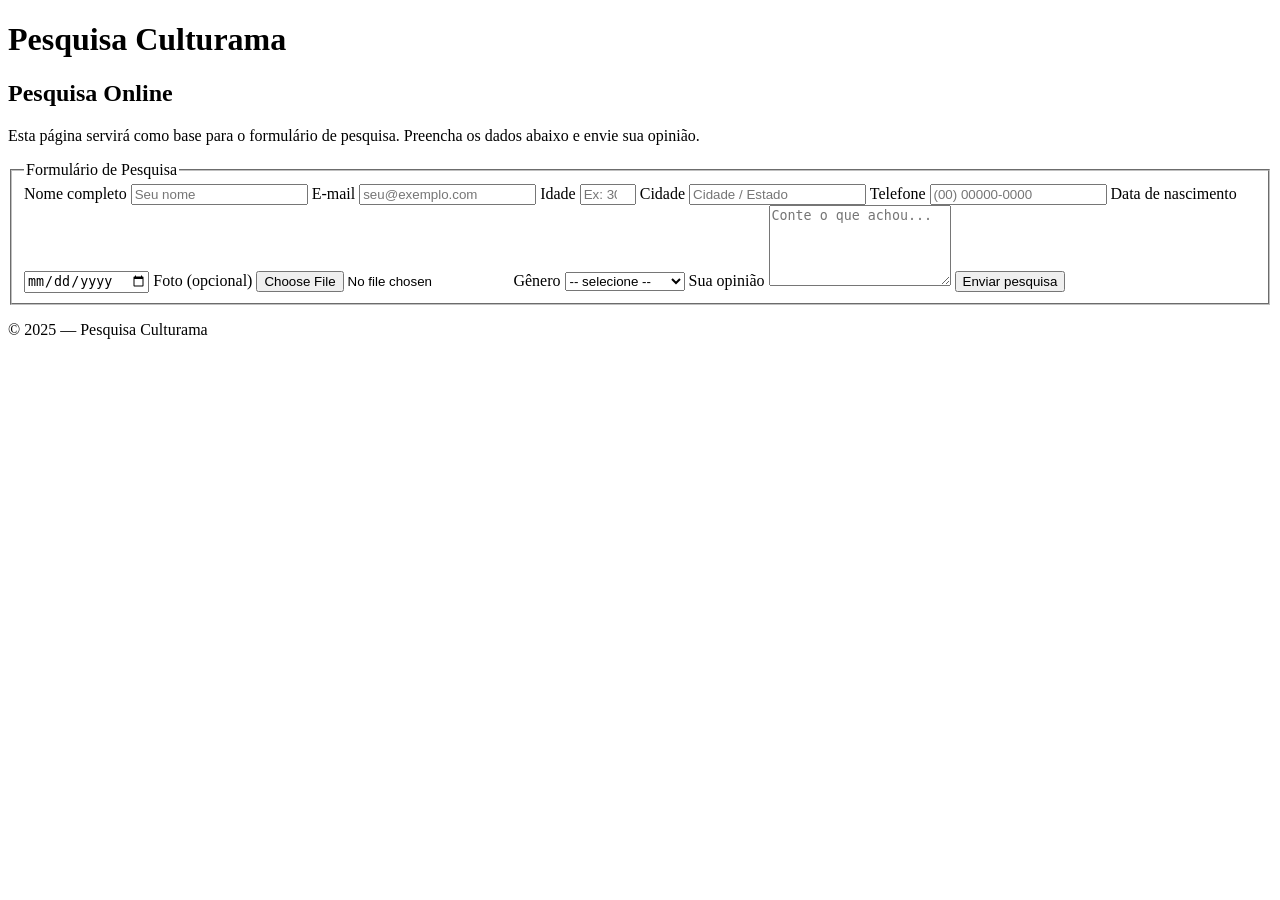
==== Desenvolvimento Front-End React/Nível base - Os fundamentos do Front-End/03 Ambiente, estrutura e estilo/pesquisa-culturama/index.html @ a106e565 "Criando inputs de texto, e-mail, número e arquivo" ====
<!DOCTYPE html>
<html lang="pt-br">
<head>
  <meta charset="UTF-8">
  <meta name="viewport" content="width=device-width, initial-scale=1.0">
  <title>Pesquisa Culturama</title>
  <link rel="stylesheet" href="css/style.css">
</head>
<body>
  <header>
    <div class="container">
      <h1>Pesquisa Culturama</h1>
    </div>
  </header>

  <main>
    <section>
      <div class="container">
        <h2>Pesquisa Online</h2>
        <p>Esta página servirá como base para o formulário de pesquisa. Preencha os dados abaixo e envie sua opinião.</p>

        <form action="#" method="post" class="form-pesquisa">
          <fieldset>
            <legend>Formulário de Pesquisa</legend>

            <label for="nome">Nome completo</label>
            <input type="text" id="nome" name="nome" required placeholder="Seu nome">

            <label for="email">E-mail</label>
            <input type="email" id="email" name="email" required placeholder="seu@exemplo.com">

            <label for="idade">Idade</label>
            <input type="number" id="idade" name="idade" min="0" max="120" placeholder="Ex: 30">

            <label for="cidade">Cidade</label>
            <input type="text" id="cidade" name="cidade" placeholder="Cidade / Estado">

            <label for="telefone">Telefone</label>
            <input
              type="tel"
              id="telefone"
              name="telefone"
              pattern="\([0-9]{2}\) [0-9]{4,5}-[0-9]{4}"
              placeholder="(00) 00000-0000"
              title="Digite no formato (00) 00000-0000"
            >

            <label for="nascimento">Data de nascimento</label>
            <input type="date" id="nascimento" name="nascimento">

            <label for="foto">Foto (opcional)</label>
            <input type="file" id="foto" name="foto" accept="image/*">

            <label for="genero">Gênero</label>
            <select id="genero" name="genero">
              <option value="">-- selecione --</option>
              <option value="feminino">Feminino</option>
              <option value="masculino">Masculino</option>
              <option value="nao-binario">Não binário</option>
              <option value="prefiro-nao-dizer">Prefiro não dizer</option>
            </select>

            <label for="opiniao">Sua opinião</label>
            <textarea id="opiniao" name="opiniao" rows="5" placeholder="Conte o que achou..."></textarea>

            <button type="submit">Enviar pesquisa</button>
          </fieldset>
        </form>
      </div>
    </section>
  </main>

  <footer>
    <div class="container">
      <p>&copy; 2025 — Pesquisa Culturama</p>
    </div>
  </footer>
</body>
</html>
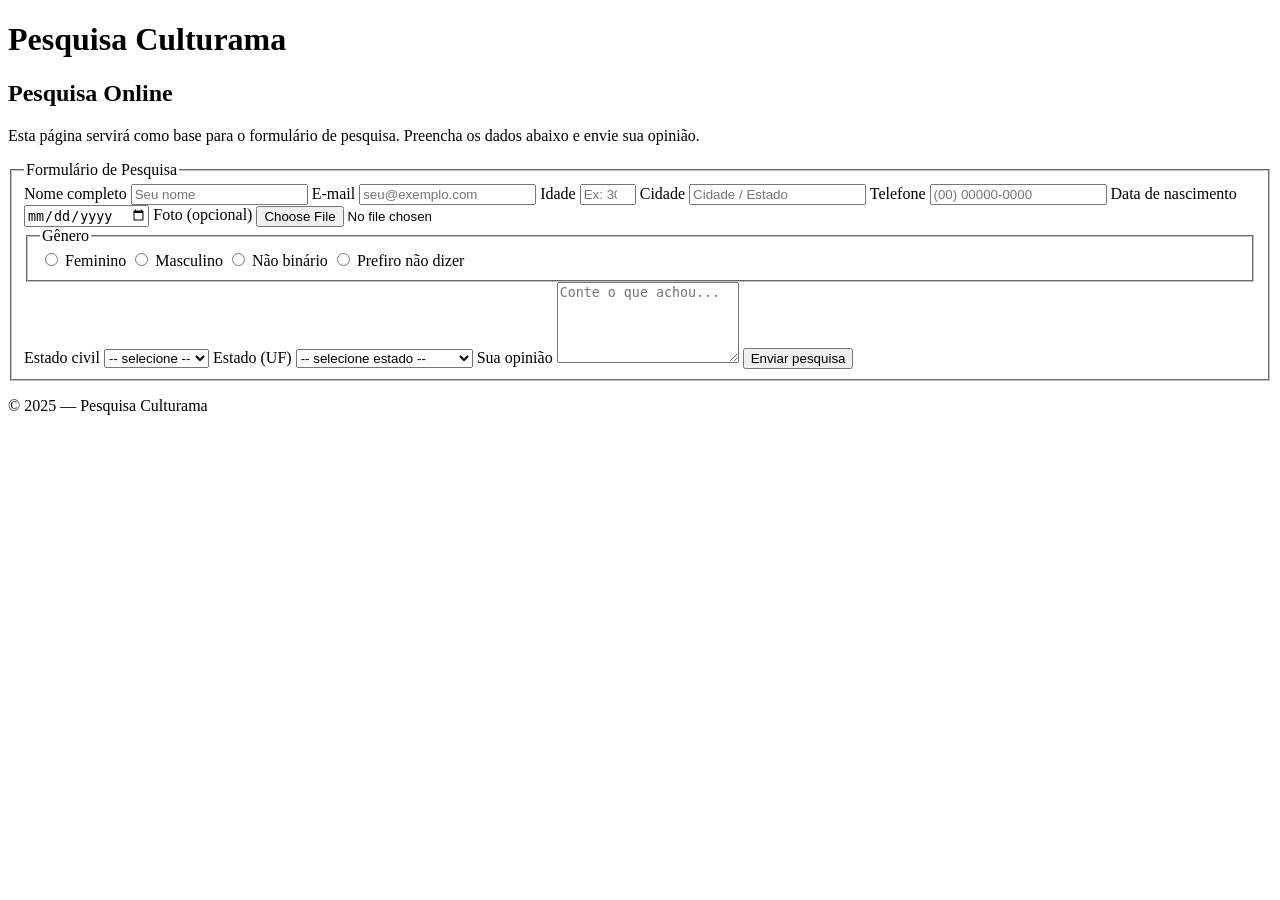
==== commit 40ae5614: "Criando radio buttons e select" ====
--- a/Desenvolvimento Front-End React/Nível base - Os fundamentos do Front-End/03 Ambiente, estrutura e estilo/pesquisa-culturama/index.html
+++ b/Desenvolvimento Front-End React/Nível base - Os fundamentos do Front-End/03 Ambiente, estrutura e estilo/pesquisa-culturama/index.html
@@ -51,13 +51,66 @@
             <label for="foto">Foto (opcional)</label>
             <input type="file" id="foto" name="foto" accept="image/*">
 
-            <label for="genero">Gênero</label>
-            <select id="genero" name="genero">
+            <fieldset>
+              <legend>Gênero</legend>
+              <label>
+                <input type="radio" name="genero" value="feminino" required>
+                Feminino
+              </label>
+              <label>
+                <input type="radio" name="genero" value="masculino">
+                Masculino
+              </label>
+              <label>
+                <input type="radio" name="genero" value="nao-binario">
+                Não binário
+              </label>
+              <label>
+                <input type="radio" name="genero" value="prefiro-nao-dizer">
+                Prefiro não dizer
+              </label>
+            </fieldset>
+
+            <label for="estadoCivil">Estado civil</label>
+            <select id="estadoCivil" name="estadoCivil" required>
               <option value="">-- selecione --</option>
-              <option value="feminino">Feminino</option>
-              <option value="masculino">Masculino</option>
-              <option value="nao-binario">Não binário</option>
-              <option value="prefiro-nao-dizer">Prefiro não dizer</option>
+              <option value="solteiro">Solteiro(a)</option>
+              <option value="casado">Casado(a)</option>
+              <option value="uniao">União Estável</option>
+              <option value="divorciado">Divorciado(a)</option>
+              <option value="viuvo">Viúvo(a)</option>
+            </select>
+
+            <label for="estado">Estado (UF)</label>
+            <select id="estado" name="estado">
+              <option value="">-- selecione estado --</option>
+              <option value="AC">Acre (AC)</option>
+              <option value="AL">Alagoas (AL)</option>
+              <option value="AP">Amapá (AP)</option>
+              <option value="AM">Amazonas (AM)</option>
+              <option value="BA">Bahia (BA)</option>
+              <option value="CE">Ceará (CE)</option>
+              <option value="DF">Distrito Federal (DF)</option>
+              <option value="ES">Espírito Santo (ES)</option>
+              <option value="GO">Goiás (GO)</option>
+              <option value="MA">Maranhão (MA)</option>
+              <option value="MG">Minas Gerais (MG)</option>
+              <option value="MS">Mato Grosso do Sul (MS)</option>
+              <option value="MT">Mato Grosso (MT)</option>
+              <option value="PA">Pará (PA)</option>
+              <option value="PB">Paraíba (PB)</option>
+              <option value="PE">Pernambuco (PE)</option>
+              <option value="PI">Piauí (PI)</option>
+              <option value="PR">Paraná (PR)</option>
+              <option value="RJ">Rio de Janeiro (RJ)</option>
+              <option value="RN">Rio Grande do Norte (RN)</option>
+              <option value="RO">Rondônia (RO)</option>
+              <option value="RR">Roraima (RR)</option>
+              <option value="RS">Rio Grande do Sul (RS)</option>
+              <option value="SC">Santa Catarina (SC)</option>
+              <option value="SE">Sergipe (SE)</option>
+              <option value="SP">São Paulo (SP)</option>
+              <option value="TO">Tocantins (TO)</option>
             </select>
 
             <label for="opiniao">Sua opinião</label>
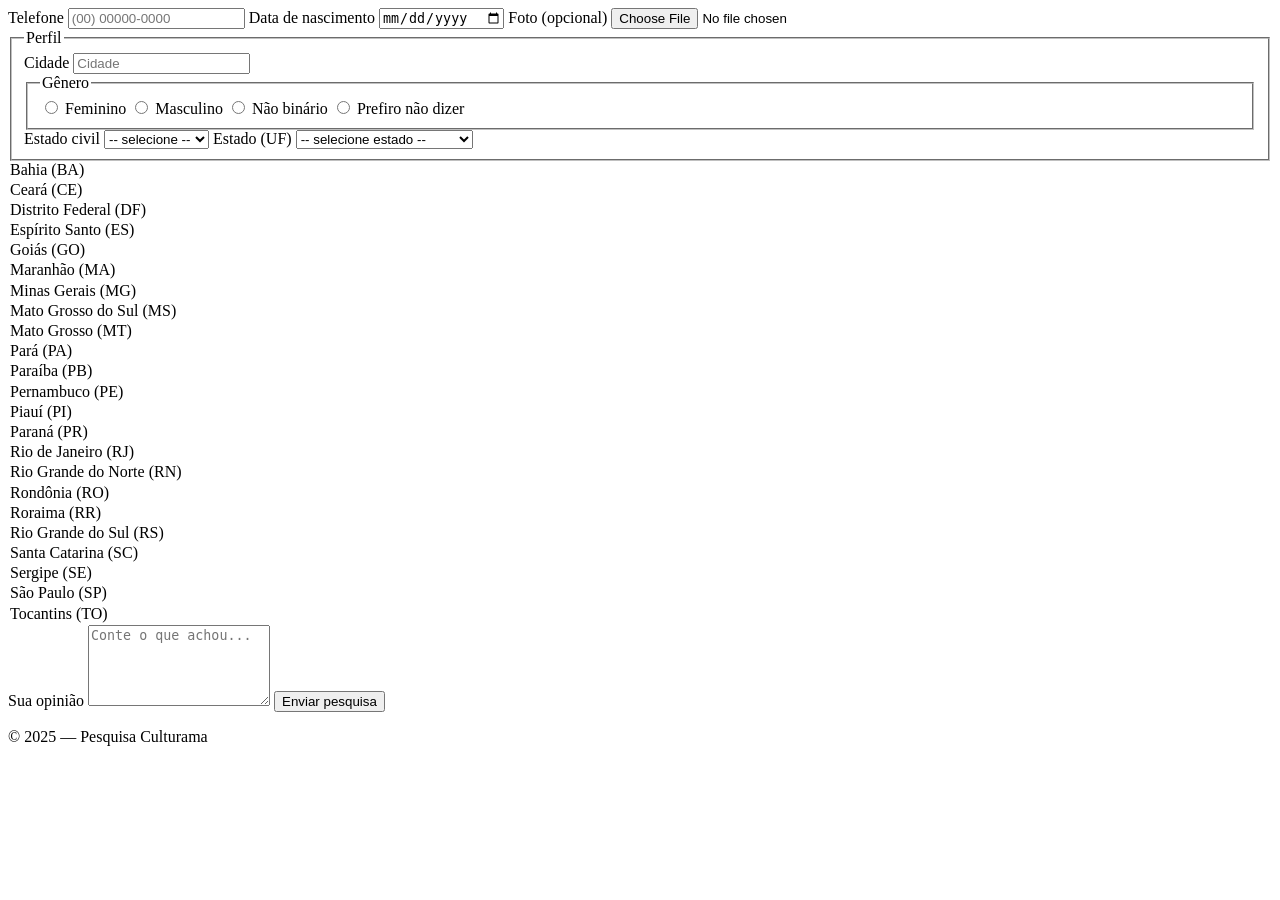
==== commit 177ca473: "Lidando com checkboxes e usabilidade com uso do atributo ID" ====
--- a/Desenvolvimento Front-End React/Nível base - Os fundamentos do Front-End/03 Ambiente, estrutura e estilo/pesquisa-culturama/index.html
+++ b/Desenvolvimento Front-End React/Nível base - Os fundamentos do Front-End/03 Ambiente, estrutura e estilo/pesquisa-culturama/index.html
@@ -8,39 +8,12 @@
 </head>
 <body>
   <header>
-    <div class="container">
-      <h1>Pesquisa Culturama</h1>
-    </div>
-  </header>
-
-  <main>
-    <section>
-      <div class="container">
-        <h2>Pesquisa Online</h2>
-        <p>Esta página servirá como base para o formulário de pesquisa. Preencha os dados abaixo e envie sua opinião.</p>
-
-        <form action="#" method="post" class="form-pesquisa">
-          <fieldset>
-            <legend>Formulário de Pesquisa</legend>
-
-            <label for="nome">Nome completo</label>
-            <input type="text" id="nome" name="nome" required placeholder="Seu nome">
-
-            <label for="email">E-mail</label>
-            <input type="email" id="email" name="email" required placeholder="seu@exemplo.com">
-
-            <label for="idade">Idade</label>
-            <input type="number" id="idade" name="idade" min="0" max="120" placeholder="Ex: 30">
-
-            <label for="cidade">Cidade</label>
-            <input type="text" id="cidade" name="cidade" placeholder="Cidade / Estado">
-
             <label for="telefone">Telefone</label>
             <input
               type="tel"
               id="telefone"
               name="telefone"
-              pattern="\([0-9]{2}\) [0-9]{4,5}-[0-9]{4}"
+              pattern="\\([0-9]{2}\\) [0-9]{4,5}-[0-9]{4}"
               placeholder="(00) 00000-0000"
               title="Digite no formato (00) 00000-0000"
             >
@@ -52,42 +25,73 @@
             <input type="file" id="foto" name="foto" accept="image/*">
 
             <fieldset>
-              <legend>Gênero</legend>
-              <label>
-                <input type="radio" name="genero" value="feminino" required>
-                Feminino
-              </label>
-              <label>
-                <input type="radio" name="genero" value="masculino">
-                Masculino
-              </label>
-              <label>
-                <input type="radio" name="genero" value="nao-binario">
-                Não binário
-              </label>
-              <label>
-                <input type="radio" name="genero" value="prefiro-nao-dizer">
-                Prefiro não dizer
-              </label>
+              <legend>Perfil</legend>
+
+              <label for="cidade">Cidade</label>
+              <input type="text" id="cidade" name="cidade" placeholder="Cidade">
+
+              <fieldset>
+                <legend>Gênero</legend>
+                <label>
+                  <input type="radio" name="genero" value="feminino" required>
+                  Feminino
+                </label>
+                <label>
+                  <input type="radio" name="genero" value="masculino">
+                  Masculino
+                </label>
+                <label>
+                  <input type="radio" name="genero" value="nao-binario">
+                  Não binário
+                </label>
+                <label>
+                  <input type="radio" name="genero" value="prefiro-nao-dizer">
+                  Prefiro não dizer
+                </label>
+              </fieldset>
+
+              <label for="estadoCivil">Estado civil</label>
+              <select id="estadoCivil" name="estadoCivil" required>
+                <option value="">-- selecione --</option>
+                <option value="solteiro">Solteiro(a)</option>
+                <option value="casado">Casado(a)</option>
+                <option value="uniao">União Estável</option>
+                <option value="divorciado">Divorciado(a)</option>
+                <option value="viuvo">Viúvo(a)</option>
+              </select>
+
+              <label for="estado">Estado (UF)</label>
+              <select id="estado" name="estado" required>
+                <option value="">-- selecione estado --</option>
+                <option value="AC">Acre (AC)</option>
+                <option value="AL">Alagoas (AL)</option>
+                <option value="AP">Amapá (AP)</option>
+                <option value="AM">Amazonas (AM)</option>
+                <option value="BA">Bahia (BA)</option>
+                <option value="CE">Ceará (CE)</option>
+                <option value="DF">Distrito Federal (DF)</option>
+                <option value="ES">Espírito Santo (ES)</option>
+                <option value="GO">Goiás (GO)</option>
+                <option value="MA">Maranhão (MA)</option>
+                <option value="MG">Minas Gerais (MG)</option>
+                <option value="MS">Mato Grosso do Sul (MS)</option>
+                <option value="MT">Mato Grosso (MT)</option>
+                <option value="PA">Pará (PA)</option>
+                <option value="PB">Paraíba (PB)</option>
+                <option value="PE">Pernambuco (PE)</option>
+                <option value="PI">Piauí (PI)</option>
+                <option value="PR">Paraná (PR)</option>
+                <option value="RJ">Rio de Janeiro (RJ)</option>
+                <option value="RN">Rio Grande do Norte (RN)</option>
+                <option value="RO">Rondônia (RO)</option>
+                <option value="RR">Roraima (RR)</option>
+                <option value="RS">Rio Grande do Sul (RS)</option>
+                <option value="SC">Santa Catarina (SC)</option>
+                <option value="SE">Sergipe (SE)</option>
+                <option value="SP">São Paulo (SP)</option>
+                <option value="TO">Tocantins (TO)</option>
+              </select>
             </fieldset>
-
-            <label for="estadoCivil">Estado civil</label>
-            <select id="estadoCivil" name="estadoCivil" required>
-              <option value="">-- selecione --</option>
-              <option value="solteiro">Solteiro(a)</option>
-              <option value="casado">Casado(a)</option>
-              <option value="uniao">União Estável</option>
-              <option value="divorciado">Divorciado(a)</option>
-              <option value="viuvo">Viúvo(a)</option>
-            </select>
-
-            <label for="estado">Estado (UF)</label>
-            <select id="estado" name="estado">
-              <option value="">-- selecione estado --</option>
-              <option value="AC">Acre (AC)</option>
-              <option value="AL">Alagoas (AL)</option>
-              <option value="AP">Amapá (AP)</option>
-              <option value="AM">Amazonas (AM)</option>
               <option value="BA">Bahia (BA)</option>
               <option value="CE">Ceará (CE)</option>
               <option value="DF">Distrito Federal (DF)</option>
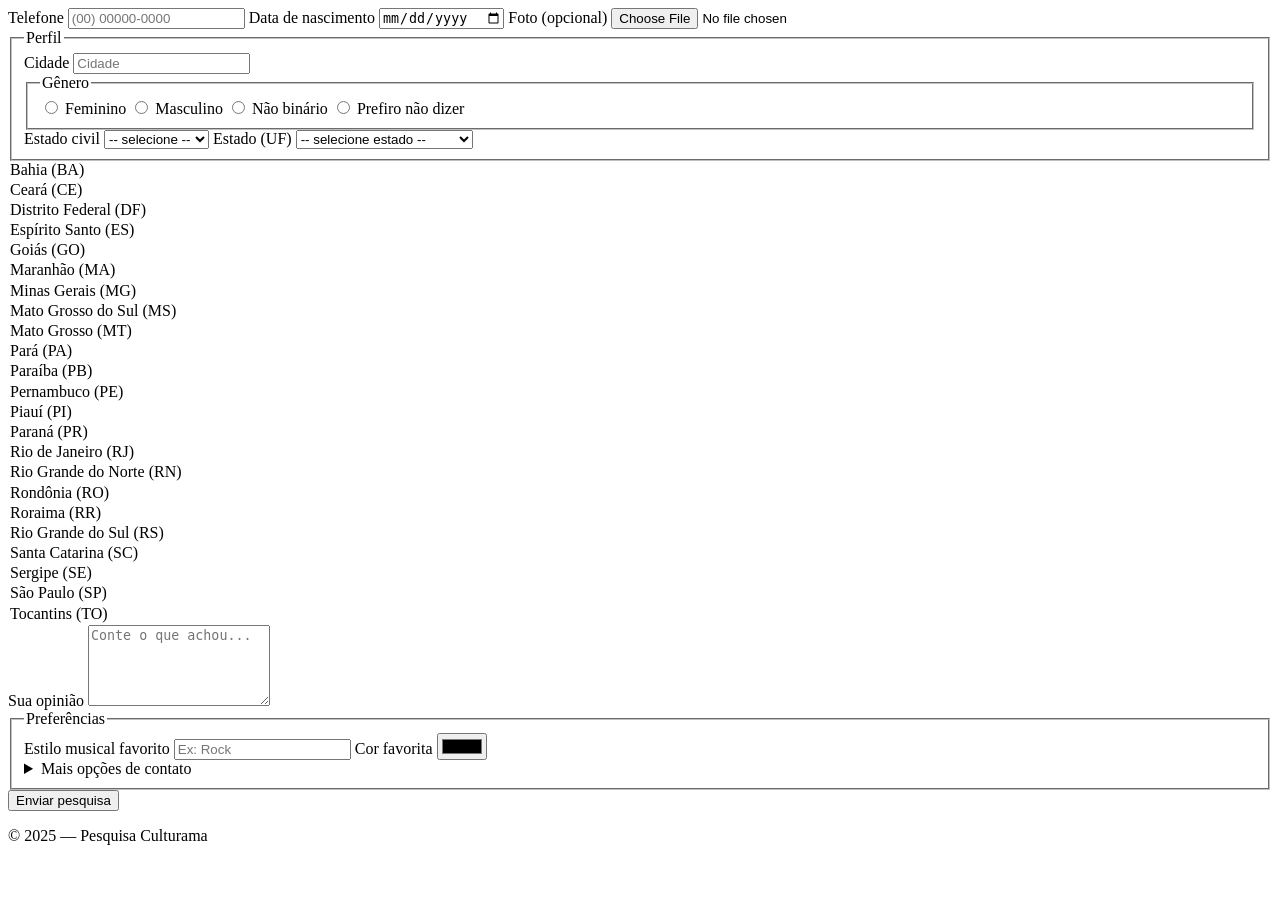
==== commit 8dea9354: "Utilizando datalist e input type color" ====
--- a/Desenvolvimento Front-End React/Nível base - Os fundamentos do Front-End/03 Ambiente, estrutura e estilo/pesquisa-culturama/index.html
+++ b/Desenvolvimento Front-End React/Nível base - Os fundamentos do Front-End/03 Ambiente, estrutura e estilo/pesquisa-culturama/index.html
@@ -120,6 +120,31 @@
             <label for="opiniao">Sua opinião</label>
             <textarea id="opiniao" name="opiniao" rows="5" placeholder="Conte o que achou..."></textarea>
 
+            <fieldset>
+              <legend>Preferências</legend>
+
+              <label for="estilo">Estilo musical favorito</label>
+              <input type="text" id="estilo" name="estilo" list="estilosMusicais" placeholder="Ex: Rock">
+              <datalist id="estilosMusicais">
+                <option value="Rock">
+                <option value="Pop">
+                <option value="Samba">
+                <option value="MPB">
+                <option value="Eletrônica">
+                <option value="Jazz">
+                <option value="Clássica">
+              </datalist>
+
+              <label for="corFavorita">Cor favorita</label>
+              <input type="color" id="corFavorita" name="corFavorita" value="#000000">
+
+              <details>
+                <summary>Mais opções de contato</summary>
+                <label for="contatoAlternativo">Telefone alternativo</label>
+                <input type="tel" id="contatoAlternativo" name="contatoAlternativo" placeholder="(00) 00000-0000">
+              </details>
+            </fieldset>
+
             <button type="submit">Enviar pesquisa</button>
           </fieldset>
         </form>
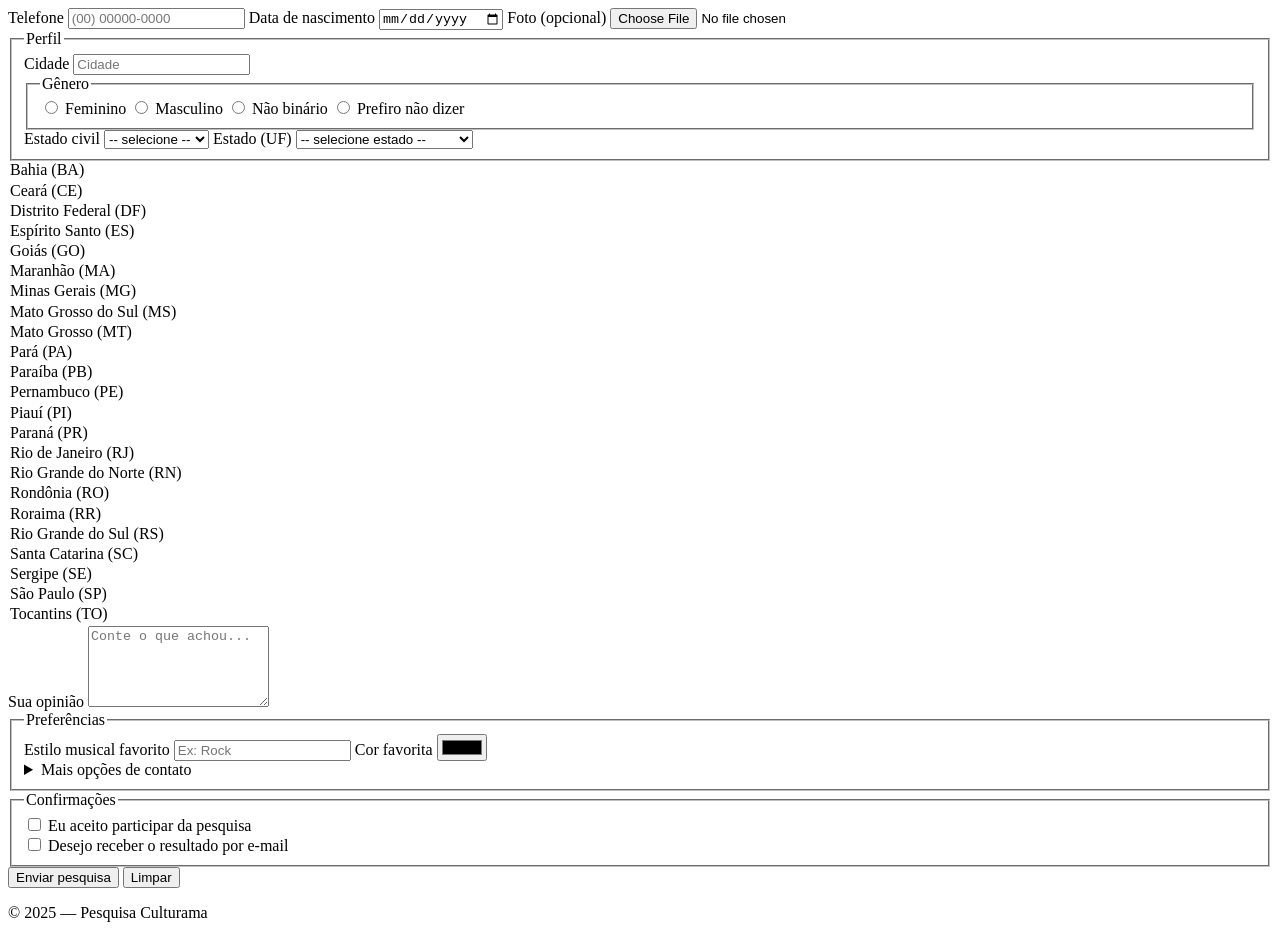
==== commit a22f555b: "Adicionando fontes e configurando favico" ====
--- a/Desenvolvimento Front-End React/Nível base - Os fundamentos do Front-End/03 Ambiente, estrutura e estilo/pesquisa-culturama/index.html
+++ b/Desenvolvimento Front-End React/Nível base - Os fundamentos do Front-End/03 Ambiente, estrutura e estilo/pesquisa-culturama/index.html
@@ -145,7 +145,18 @@
               </details>
             </fieldset>
 
+            <fieldset>
+              <legend>Confirmações</legend>
+
+              <input type="checkbox" name="userLgpd" id="userLgpdTerm" value="accepted" required>
+              <label for="userLgpdTerm">Eu aceito participar da pesquisa</label><br>
+
+              <input type="checkbox" name="getResult" id="getResult" value="accepted">
+              <label for="getResult">Desejo receber o resultado por e-mail</label>
+            </fieldset>
+
             <button type="submit">Enviar pesquisa</button>
+            <button type="reset">Limpar</button>
           </fieldset>
         </form>
       </div>
